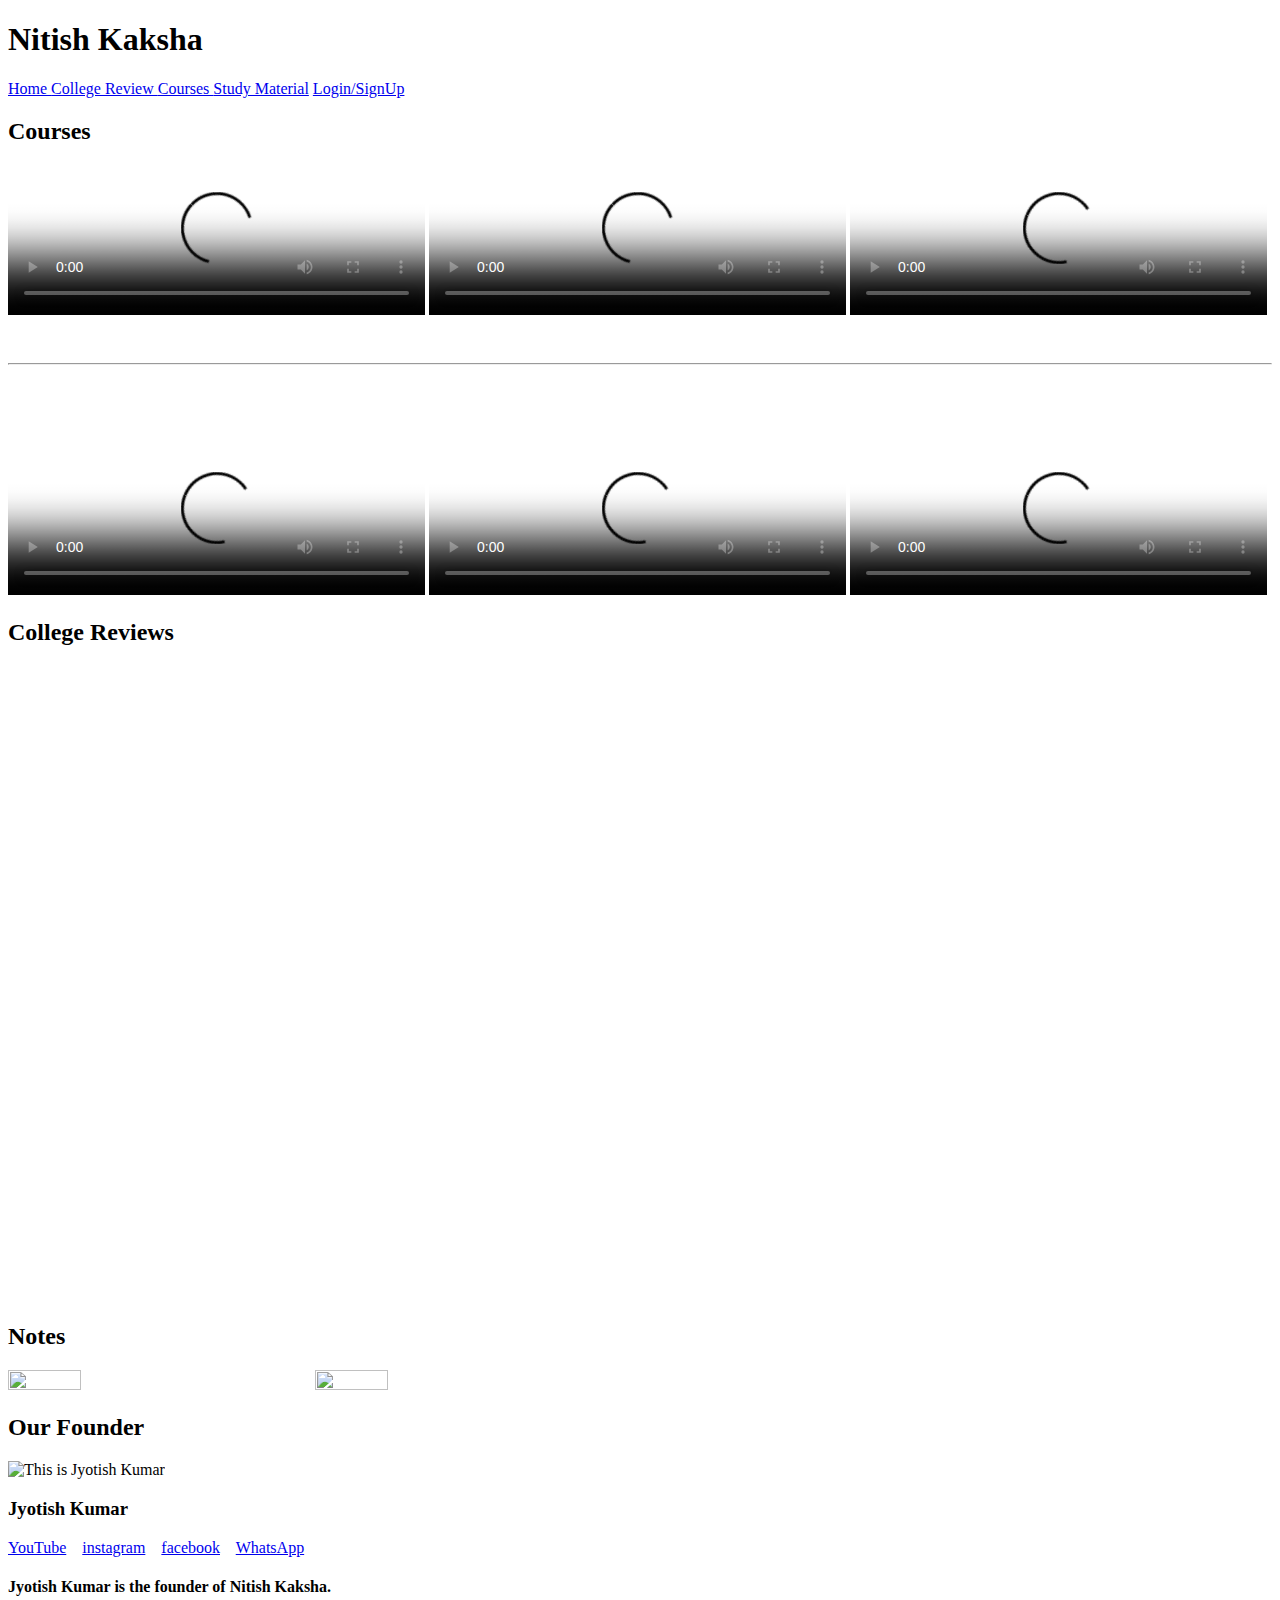
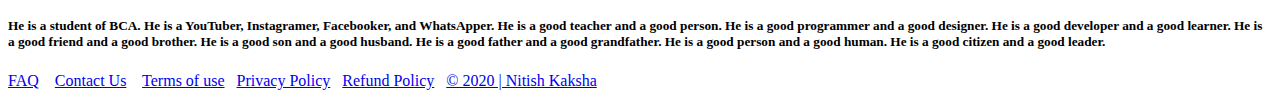
==== index.html @ c720f154 "Create index.html" ====
<!DOCTYPE html>
<html lang="en">
<head>
    <meta charset="UTF-8">
    <meta name="viewport" content="width=device-width, initial-scale=1.0">
    <title>Nitish Kaksha | Home</title>
    <link rel="stylesheet" href="style/Style.css">
</head>

<body>
     <header>
        <h1>Nitish Kaksha</h1>
     </header>
     <nav>
        <a href="#"> Home </a>
        <a href="#">  College Review  </a>
        <a href="#"> Courses   </a>
        <a href="#"> Study Material</a>
        <a href="login-interface/index.html"> Login/SignUp</a>
     </nav>
     <main>
        <section>
            <h2>Courses</h2>
            <video src="video/hatestory songs video download - Search Videos.mp4" width="33%" poster="img/435982017 (1).jpg" controls ></video>
            <video src="video/hatestory songs video download - Search Videos.mp4" width="33%" poster="img/maxresdefault.jpg" controls></video>
            <video src="video/Hate Story 2 Full Audio Songs Jukebox Jay Bhanushali Surveen Cha.mp4" width="33%" poster="img/R.jpg" controls></video>
            <br>
            <br>
            <br>
            <hr>
            <br>
            <br>
            <br>
            <br>
            <video src="video/hatestory songs video download - Search Videos.mp4" width="33%" poster="img/x720.jpg" controls></video>
            <video src="video/hatestory songs video download - Search Videos.mp4" width="33%" poster="img/maxresdefault (1).jpg" controls></video>
            <video src="video/hatestory songs video download - Search Videos.mp4" width="33%" poster="img/maxresdefault (2).jpg" controls ></video>
        </section>
        <section>
            <h2>College Reviews</h2>
            
                <!-- Corrected iframe with a valid YouTube video URL -->
                <iframe width="33%" height="315" src="https://www.youtube.com/embed/snpV6awcBPo" frameborder="0" allow="accelerometer; autoplay; clipboard-write; encrypted-media; gyroscope; picture-in-picture" allowfullscreen></iframe>
                <iframe width="560" height="315" src="https://www.youtube.com/embed/_2clW8Zxq88?si=USVUJD3U9MJdsQ8t" title="YouTube video player" frameborder="0" allow="accelerometer; autoplay; clipboard-write; encrypted-media; gyroscope; picture-in-picture; web-share" referrerpolicy="strict-origin-when-cross-origin" allowfullscreen></iframe>
                
                
                <!-- Removed the empty iframe -->
                
                <!-- Corrected iframe with a valid YouTube video URL -->
                <iframe width="33%" height="315" src="https://www.youtube.com/embed/61ppyY5rUB0?si=t9llfyKQu73hnGty" frameborder="0" allow="accelerometer; autoplay; clipboard-write; encrypted-media; gyroscope; picture-in-picture" allowfullscreen></iframe>
                
                <!-- Corrected iframe with a valid YouTube video URL -->
                <iframe width="33%" height="315" src="https://www.youtube.com/embed/CV_GO39psiU" frameborder="0" allow="accelerometer; autoplay; clipboard-write; encrypted-media; gyroscope; picture-in-picture" allowfullscreen></iframe>
            
           <!-- <iframe src="https://youtu.be/snpV6awcBPo?si=tSN3L0V8VagfNm27" frameborder="0"></iframe>
            <iframe src="https://youtu.be/snpV6awcBPo?si=tSN3L0V8VagfNm27" frameborder="0" allow="accelerometer; autoplay; clipboard-write; encrypted-media; gyroscope; picture-in-picture" allowfullscreen></iframe>
            <iframe width="33%" height="75" src="https://youtu.be/PBqaM8txf9I?si=IqbsgD1bTLAFAQqt" frameborder="0" allow="accelerometer; autoplay; clipboard-write; encrypted-media; gyroscope; picture-in-picture" allowfullscreen></iframe>
            <iframe width="33%" height="75" src="https://youtu.be/CV_GO39psiU?si=59mAlWMMEdDHZfGw" frameborder="0" allow="accelerometer; autoplay; clipboard-write; encrypted-media; gyroscope; picture-in-picture" allowfullscreen></iframe>-->
        </section>
        <section>
            <h2>Notes</h2>
            <a target="_blank" href="Notes/Java_Complete_Notes (1).pdf"><img src="Notes/1200x1200bf-60.jpg" alt="" width="24%" height="60%" ></a>
            <a target="_blank" href="Notes/Java_Complete_Notes (1).pdf"><img src="Notes/1200x1200bf-60.jpg" alt="" width="24%" height="60%" ></a>
            <!-- <a target="_blank" href="Notes/Java_Complete_Notes (1).pdf"><img src="Notes/1200x1200bf-60.jpg" alt="" width="24%" height="60%" ></a>
            <a target="_blank" href="Notes/Java_Complete_Notes (1).pdf"><img src="Notes/1200x1200bf-60.jpg" alt="" width="24%" height="60%" ></a>
            <a target="_blank" href="Notes/Java_Complete_Notes (1).pdf"><img src="Notes/1200x1200bf-60.jpg" alt="" width="24%" height="60%" ></a>
            <a target="_blank" href="Notes/Java_Complete_Notes (1).pdf"><img src="Notes/1200x1200bf-60.jpg" alt="" width="24%" height="60%" ></a>
            <a target="_blank" href="Notes/Java_Complete_Notes (1).pdf"><img src="Notes/1200x1200bf-60.jpg" alt="" width="24%" height="60%" ></a> -->
         </section>
         <section>
            <h2>
                Our Founder
            </h2>
            <img src="img/WhatsApp Image 2025-01-11 at 8.42.46 AM.jpeg" width="33%" height="10%" alt="This is Jyotish Kumar">
            <h3>Jyotish Kumar </h3>
            <a href="http://www.youtube.com/ranchiloverjyotish" target="_blank" rel="noopener noreferrner">YouTube</a>&nbsp;&nbsp;&nbsp;
            <a href="http://www.instagram.com/ranchiloverjyotish" target="_blank" rel="noopener noreferrner">instagram</a>&nbsp;&nbsp;&nbsp;

            <a href="http://www.facebook.com/ranchiloverjyotish" target="_blank" rel="noopener noreferrner">facebook</a>&nbsp;&nbsp;&nbsp;
            <a href="http://www.WhatsApp.com/ranchiloverjyotish" target="_blank" rel="noopener noreferrner">WhatsApp</a>
             <h4>
                Jyotish Kumar is the founder of Nitish Kaksha. 
             </h4>
         <h5>
            He is a student of BCA. He is a YouTuber, Instagramer, Facebooker, and WhatsApper. He is a good teacher and a good person. He is a good programmer and a good designer. He is a good developer and a good learner. He is a good friend and a good brother. He is a good son and a good husband. He is a good father and a good grandfather. He is a good person and a good human. He is a good citizen and a good leader. 
         </h5>
        </section>
     </main>

     <footer>
        <a href="#">FAQ</a>&nbsp;&nbsp;&nbsp;
        <a href="#">Contact Us</a>&nbsp;&nbsp;&nbsp;
        <a href="#">Terms of use</a>&nbsp;&nbsp;
        <a href="#">Privacy Policy</a>&nbsp;&nbsp;
        <a href="#">Refund Policy</a>&nbsp;&nbsp;
        <a href="#">&copy; 2020 | Nitish Kaksha</a>
     </footer>
</body>
</html>
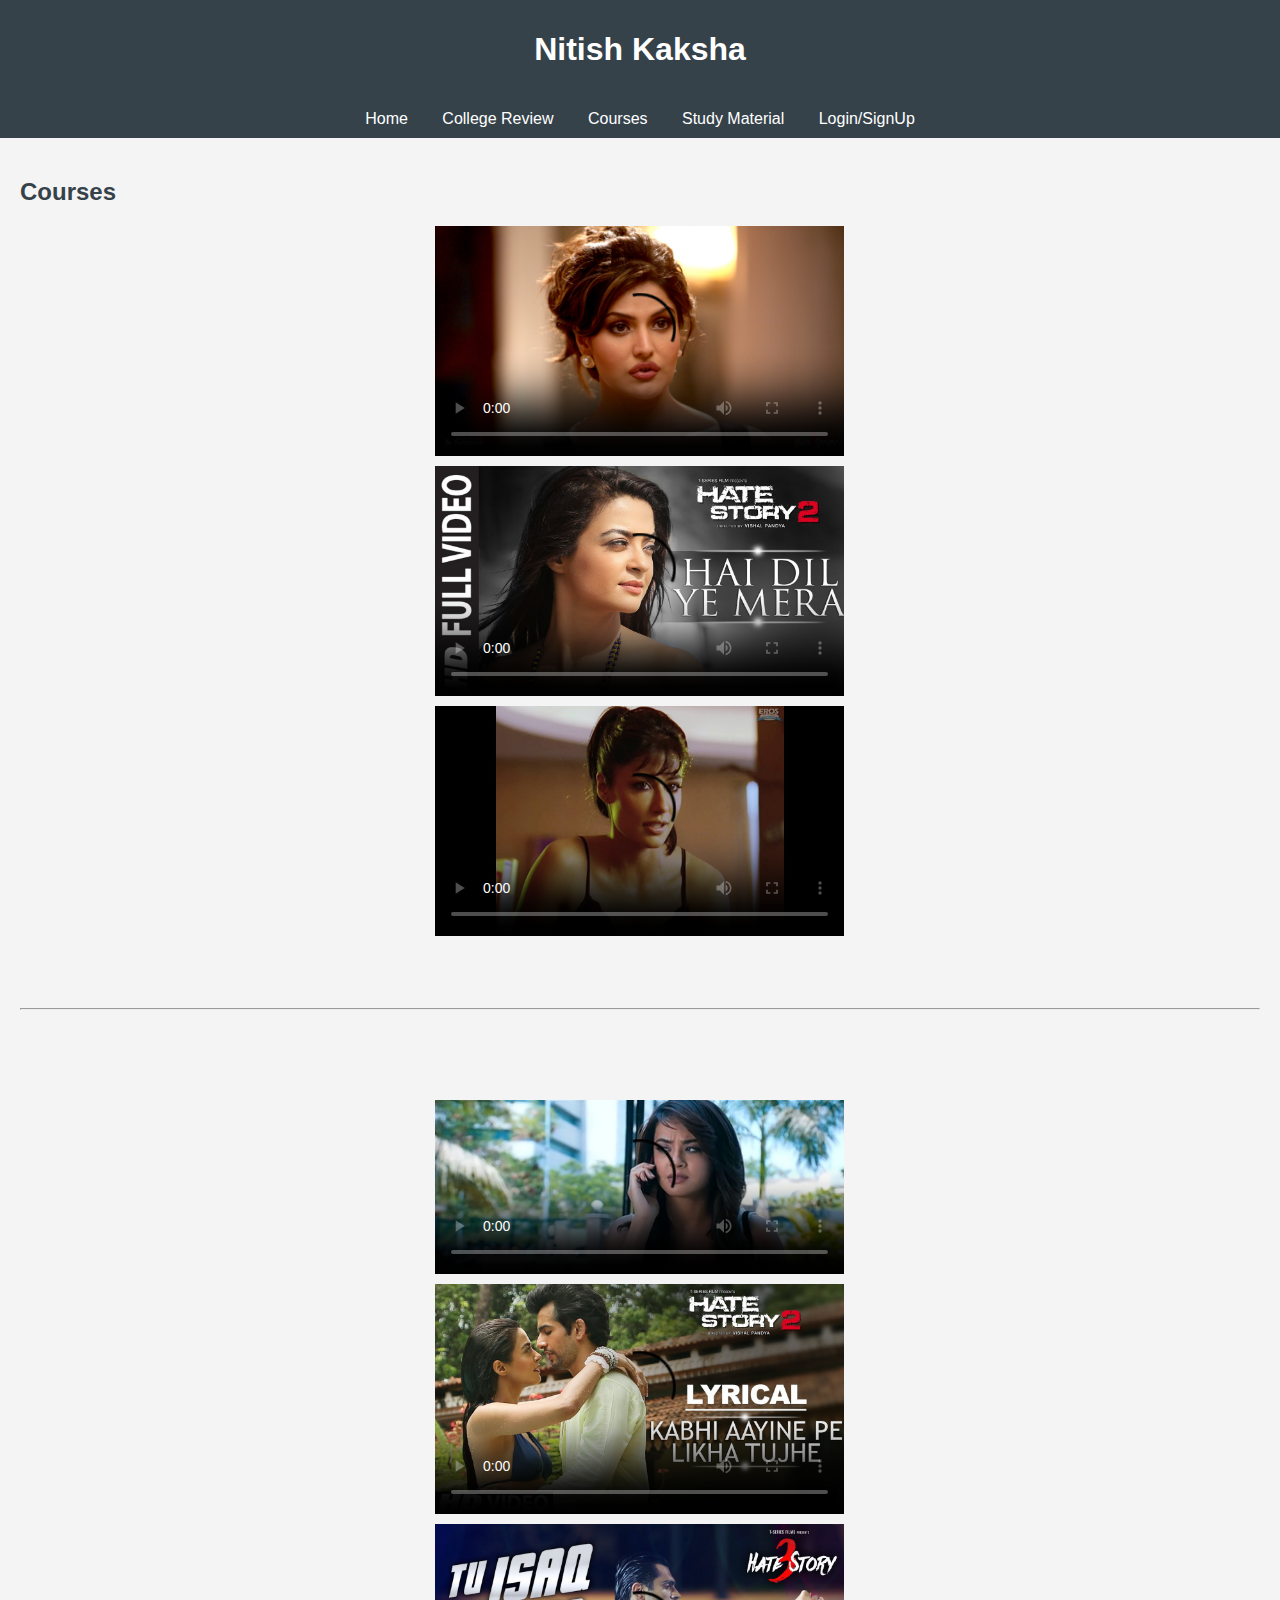
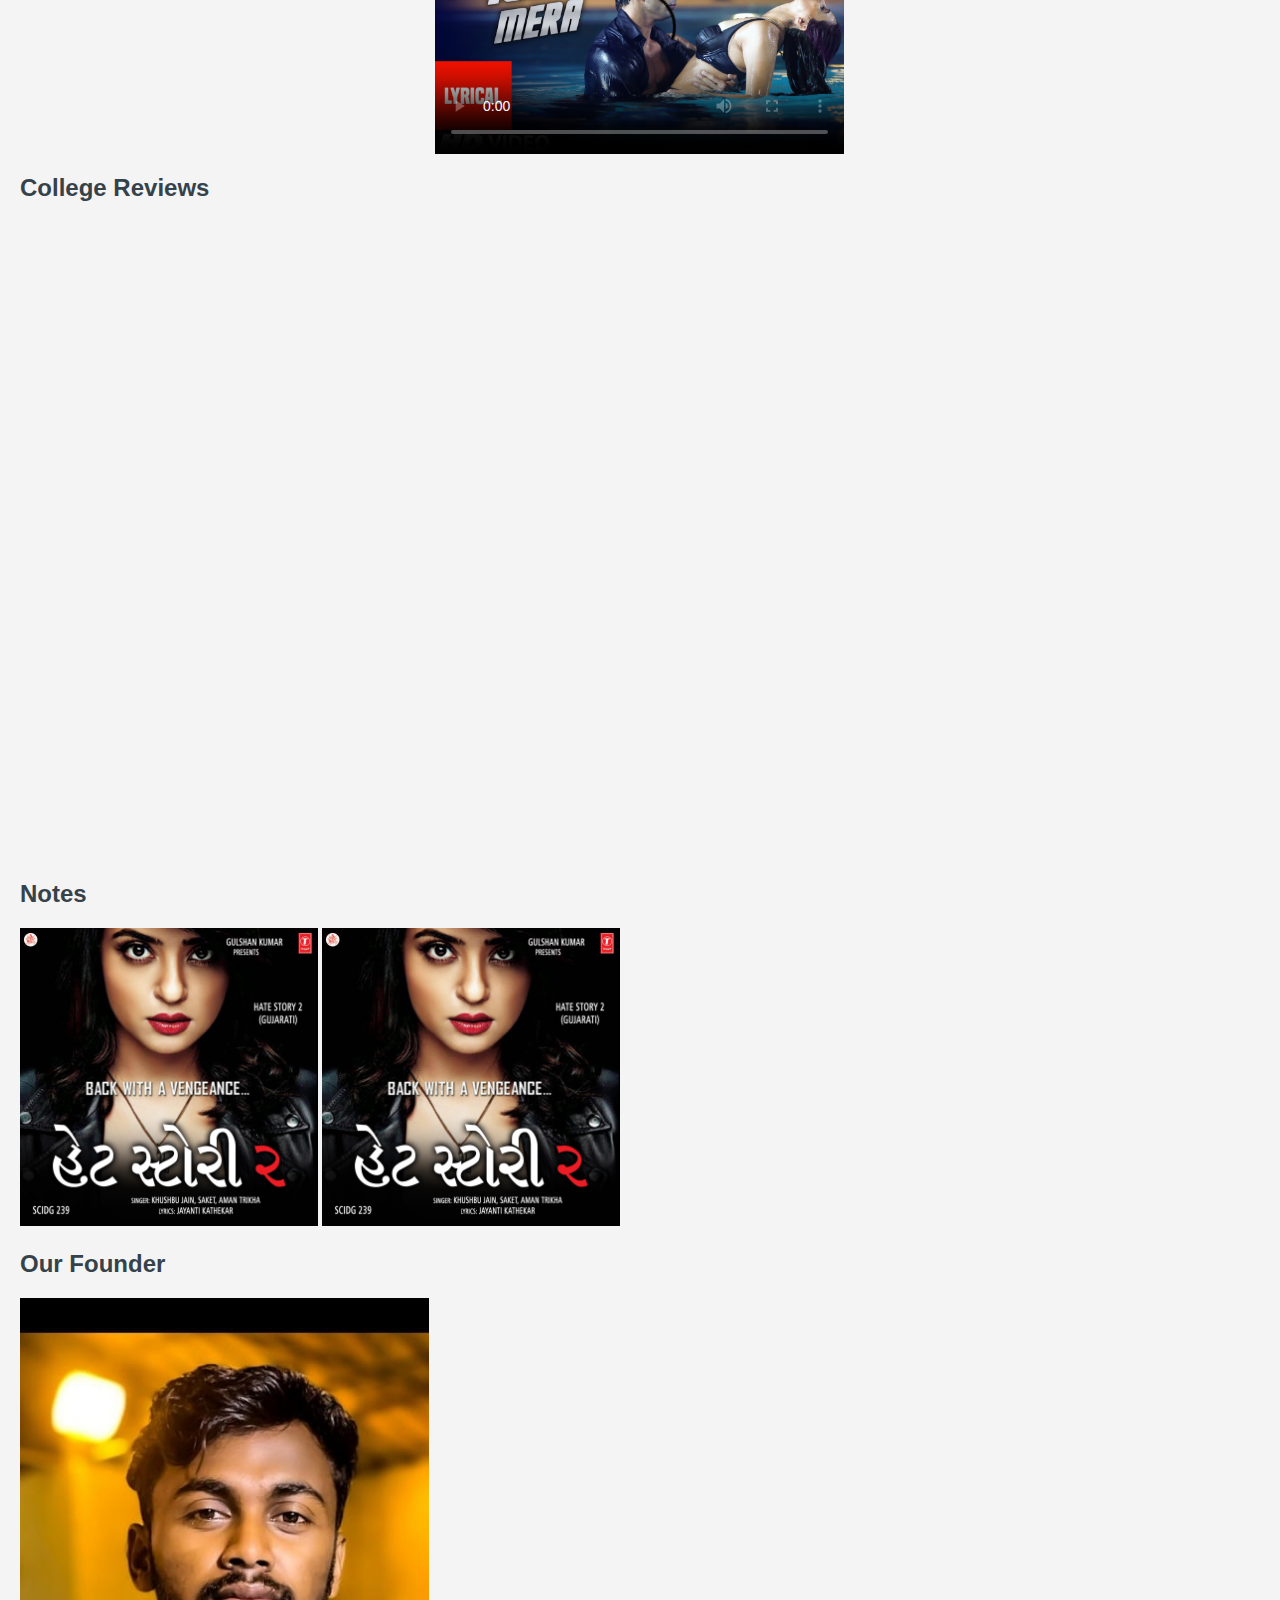
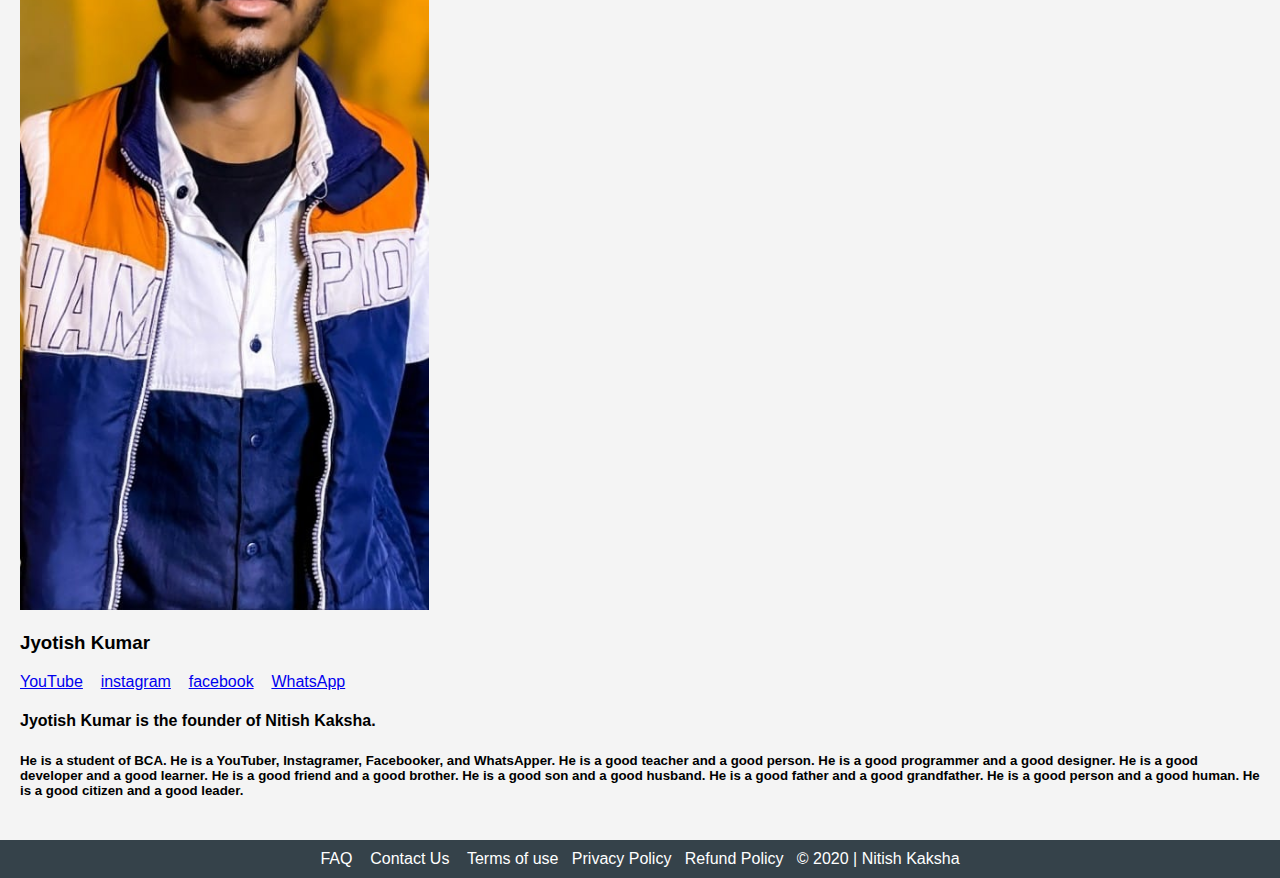
==== commit 3ff40acb: "Update index.html" ====
--- a/index.html
+++ b/index.html
@@ -23,7 +23,7 @@
             <h2>Courses</h2>
             <video src="video/hatestory songs video download - Search Videos.mp4" width="33%" poster="img/435982017 (1).jpg" controls ></video>
             <video src="video/hatestory songs video download - Search Videos.mp4" width="33%" poster="img/maxresdefault.jpg" controls></video>
-            <video src="video/Hate Story 2 Full Audio Songs Jukebox Jay Bhanushali Surveen Cha.mp4" width="33%" poster="img/R.jpg" controls></video>
+            <video src="Hate Story 2 Full Audio Songs Jukebox Jay Bhanushali Surveen Cha.mp4" width="33%" poster="img/R.jpg" controls></video>
             <br>
             <br>
             <br>
--- a/style/Style.css
+++ b/style/Style.css
@@ -0,0 +1,145 @@
+/* General styles for the home page */
+/* body {
+    margin: 0;
+    padding: 0;
+    font-family: Arial, sans-serif;
+    background-color: #f4f4f4;
+    color: #333;
+}
+
+ Header styling 
+header {
+    background-color: #0078d7;
+    color: white;
+    padding: 20px 10px;
+    text-align: center;
+    font-size: 24px;
+    font-weight: bold;
+}
+
+/* Navigation bar 
+nav {
+    display: flex;
+    justify-content: center;
+    background-color: #005a9e;
+    padding: 10px 0;
+}
+
+nav a {
+    color: white;
+    text-decoration: none;
+    margin: 0 15px;
+    font-size: 18px;
+}
+
+nav a:hover {
+    text-decoration: underline;
+}
+
+/* Main content area 
+main {
+    padding: 20px;
+    text-align: center;
+}
+
+/* Footer styling 
+footer {
+    background-color: grey;
+    color: red;
+    text-align: center;
+    padding: 10px 0;
+    position: fixed;
+    bottom: 0;
+    width: 100%;
+    font-size: 14px; */
+/* } */
+
+
+
+
+body {
+    font-family: Arial, sans-serif;
+    margin: 0;
+    padding: 0;
+    background-color: #f4f4f4;
+}
+
+header {
+    background: #35424a;
+    color: #ffffff;
+    padding: 10px 0;
+    text-align: center;
+}
+
+nav {
+    background: #35424a;
+    color: #ffffff;
+    padding: 10px 0;
+    text-align: center;
+}
+
+nav a {
+    color: #ffffff;
+    text-decoration: none;
+    padding: 10px 15px;
+}
+
+nav a:hover {
+    background: #e8491d;
+}
+
+main {
+    padding: 20px;
+}
+
+section {
+    margin-bottom: 20px;
+}
+
+h2 {
+    color: #35424a;
+}
+
+footer {
+    background: #35424a;
+    color: #ffffff;
+    text-align: center;
+    padding: 10px 0;
+    position: relative;
+    bottom: 0;
+    width: 100%;
+}
+
+footer a {
+    color: #ffffff;
+    text-decoration: none;
+}
+
+footer a:hover {
+    text-decoration: underline;
+}
+
+img {
+    max-width: 100%;
+    height: auto;
+}
+
+video {
+    display: block;
+    margin: 10px auto;
+}
+
+@media (max-width: 768px) {
+    nav {
+        display: block;
+    }
+
+    nav a {
+        display: block;
+        margin: 5px 0;
+    }
+
+    video {
+        width: 100%;
+    }
+}